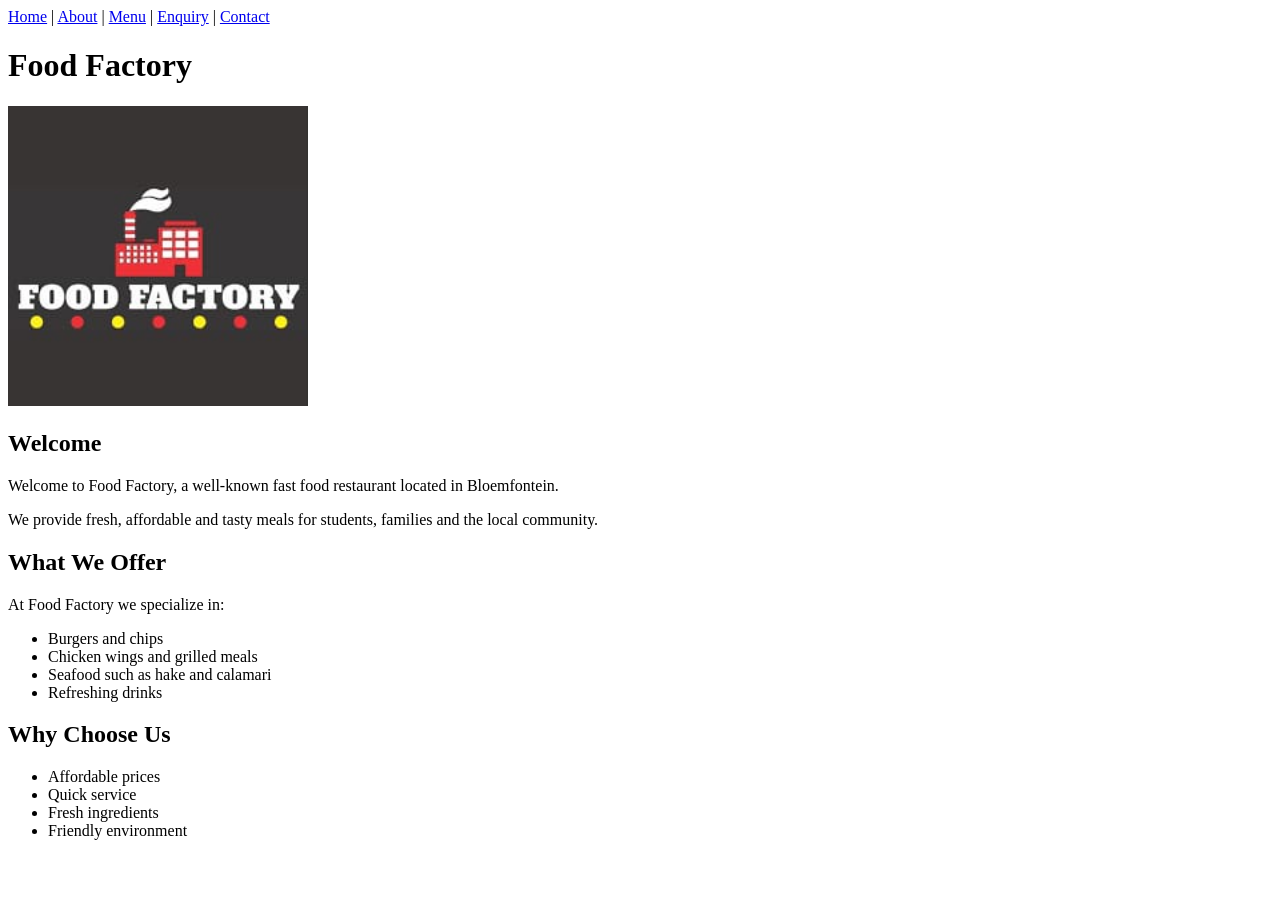
==== index.html @ e7bd3f86 "Add files via upload" ====
<!DOCTYPE html>
<html>
<head>
    <title>Food Factory - Home</title>
</head>
<body>

    <!-- Navigation -->
    <a href="index.html">Home</a> |
    <a href="about.html">About</a> |
    <a href="menu.html">Menu</a> |
    <a href="enquiry.html">Enquiry</a> |
    <a href="contact.html">Contact</a>

    <h1>Food Factory</h1>

    <img src="Logo.jpg" width="300">

    <h2>Welcome</h2>
    <p>Welcome to Food Factory, a well-known fast food restaurant located in Bloemfontein.</p>
    <p>We provide fresh, affordable and tasty meals for students, families and the local community.</p>

    <h2>What We Offer</h2>
    <p>At Food Factory we specialize in:</p>
    <ul>
        <li>Burgers and chips</li>
        <li>Chicken wings and grilled meals</li>
        <li>Seafood such as hake and calamari</li>
        <li>Refreshing drinks</li>
    </ul>

    <h2>Why Choose Us</h2>
    <ul>
        <li>Affordable prices</li>
        <li>Quick service</li>
        <li>Fresh ingredients</li>
        <li>Friendly environment</li>
    </ul>

</body>
</html>
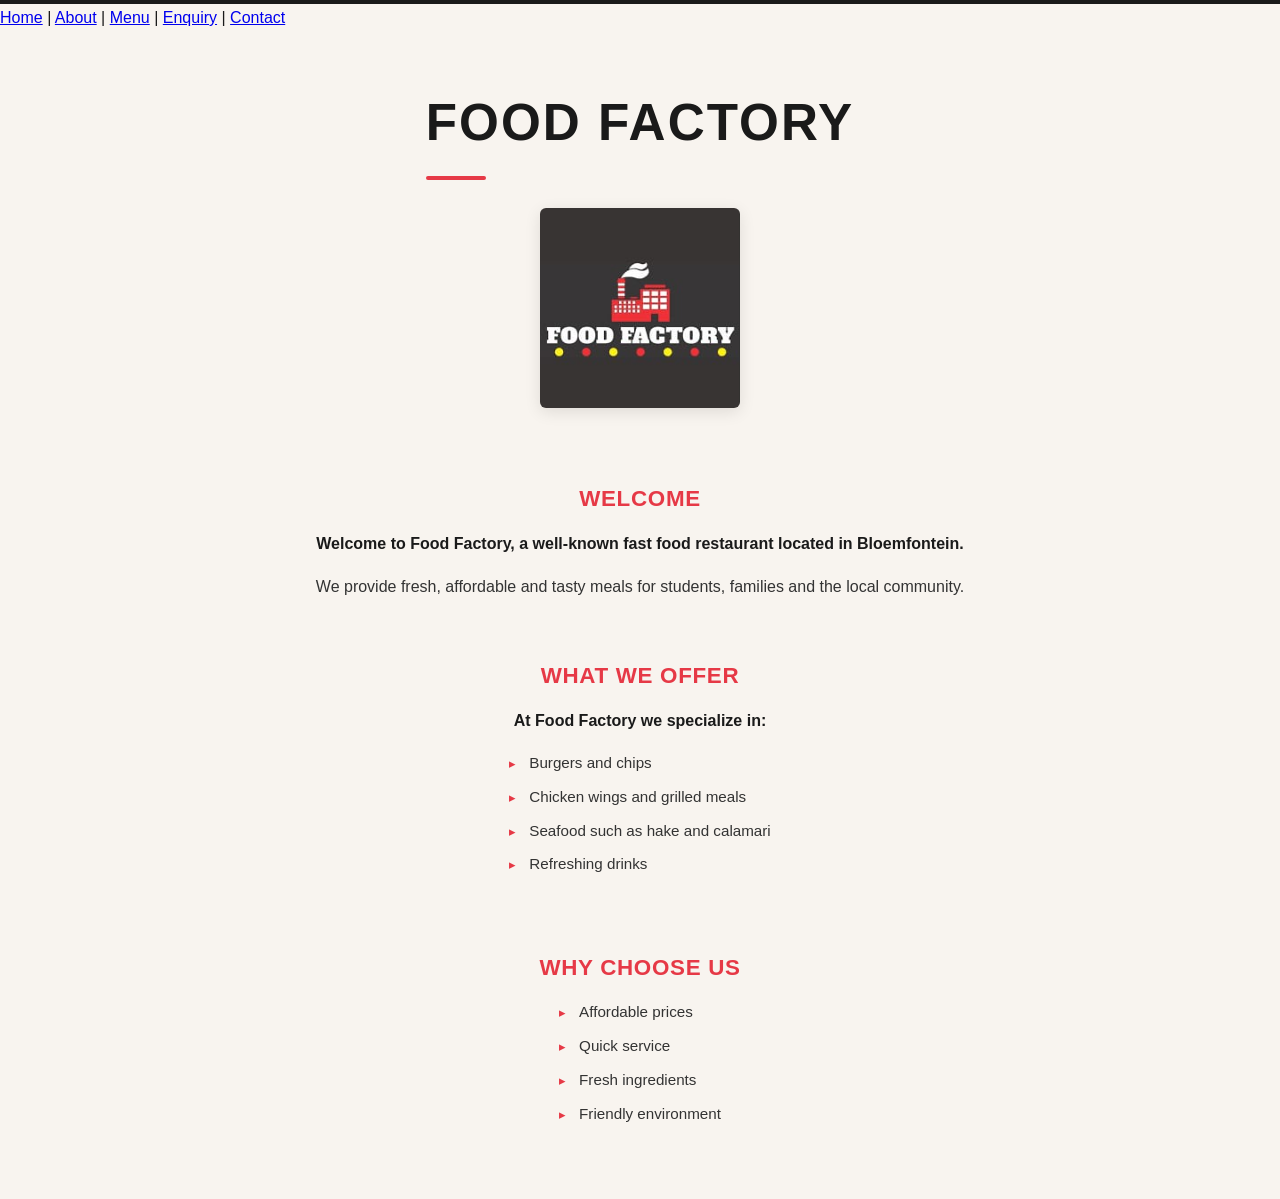
==== commit a6c3cd28: "edited all the website for linking css, and javascript" ====
--- a/index.html
+++ b/index.html
@@ -1,20 +1,25 @@
 <!DOCTYPE html>
 <html>
 <head>
+    <meta charset="UTF-8">
+    <meta name="viewport" content="width=device-width, initial-scale=1.0">
     <title>Food Factory - Home</title>
+    <link rel="stylesheet" href="css/style.css">
 </head>
 <body>
 
     <!-- Navigation -->
-    <a href="index.html">Home</a> |
-    <a href="about.html">About</a> |
-    <a href="menu.html">Menu</a> |
-    <a href="enquiry.html">Enquiry</a> |
-    <a href="contact.html">Contact</a>
+     <nav>
+        <a href="index.html">Home</a> |
+        <a href="about.html">About</a> |
+        <a href="menu.html">Menu</a> |
+        <a href="enquiry.html">Enquiry</a> |
+        <a href="contact.html">Contact</a>
+    </nav>
 
     <h1>Food Factory</h1>
 
-    <img src="Logo.jpg" width="300">
+    <img src="images/Logo.jpg" width="300">
 
     <h2>Welcome</h2>
     <p>Welcome to Food Factory, a well-known fast food restaurant located in Bloemfontein.</p>
--- a/css/style.css
+++ b/css/style.css
@@ -0,0 +1,429 @@
+/* ============================================================
+   Food Factory — Main Stylesheet
+   Covers: index.html, about.html, menu.html,
+           enquiry.html, contact.html
+   Fonts: Oswald (headings) + Lato (body) via Google Fonts
+   Add this inside every <head>:
+   <link rel="stylesheet" href="style.css">
+   <link href="https://fonts.googleapis.com/css2?family=Oswald:wght@400;600;700&family=Lato:wght@300;400;700&display=swap" rel="stylesheet">
+   ============================================================ */
+
+/* ── Reset & Base ── */
+*, *::before, *::after {
+    box-sizing: border-box;
+    margin: 0;
+    padding: 0;
+}
+
+html {
+    scroll-behavior: smooth;
+}
+
+body {
+    font-family: 'Lato', sans-serif;
+    font-weight: 400;
+    font-size: 16px;
+    line-height: 1.7;
+    background-color: #F8F4EF;
+    color: #1A1A1A;
+    min-height: 100vh;
+    display: flex;
+    flex-direction: column;
+}
+
+/* ── CSS Custom Properties ── */
+:root {
+    --red:      #E63946;
+    --gold:     #F4A261;
+    --charcoal: #1A1A1A;
+    --surface:  #F8F4EF;
+    --white:    #FFFFFF;
+    --border:   #D9D9D9;
+    --nav-bg:   #1A1A1A;
+    --nav-link: #F8F4EF;
+    --shadow:   0 4px 16px rgba(0,0,0,0.10);
+    --radius:   6px;
+    --max-w:    960px;
+}
+
+/* ── Navigation ── */
+nav, body > a, body > a + a {
+    /* handled below via the nav wrapper */
+}
+
+/* Target the inline link nav at the top of each page */
+body > a {
+    display: none; /* hidden — replaced by styled nav below */
+}
+
+/* Build a real nav bar using the raw anchor tags */
+body {
+    /* Wrap the loose <a> links visually */
+}
+
+/* Since the HTML uses bare <a> tags directly in <body>,
+   we style them collectively to form a nav strip */
+body > a:first-of-type,
+body > a {
+    display: inline-block;
+    font-family: 'Oswald', sans-serif;
+    font-size: 0.85rem;
+    font-weight: 600;
+    letter-spacing: 0.08em;
+    text-transform: uppercase;
+    text-decoration: none;
+    color: var(--nav-link);
+    background: var(--nav-bg);
+    padding: 14px 20px;
+    transition: background 0.2s, color 0.2s;
+}
+
+body > a:hover {
+    background: var(--red);
+    color: var(--white);
+}
+
+/* Nav container effect — make all top-level links sit in one bar */
+body > a:first-of-type {
+    padding-left: 28px;
+}
+
+/* The nav strip itself */
+body::before {
+    content: '';
+    display: block;
+    background: var(--nav-bg);
+    height: 4px; /* red top accent line */
+}
+
+/* Override the | separators: hide them */
+body > a + a::before {
+    content: none;
+}
+
+/* ── Page Header / Brand Bar ── */
+body > h1:first-of-type,
+body > h1 {
+    font-family: 'Oswald', sans-serif;
+    font-size: clamp(2rem, 5vw, 3.2rem);
+    font-weight: 700;
+    letter-spacing: 0.04em;
+    text-transform: uppercase;
+    color: var(--charcoal);
+    max-width: var(--max-w);
+    margin: 48px auto 4px;
+    padding: 0 24px;
+    position: relative;
+}
+
+/* Signature red underline stamp on every h1 */
+body > h1::after {
+    content: '';
+    display: block;
+    width: 60px;
+    height: 4px;
+    background: var(--red);
+    margin-top: 10px;
+    border-radius: 2px;
+}
+
+/* ── Logo Image ── */
+body > img {
+    display: block;
+    max-width: 200px;
+    width: 100%;
+    height: auto;
+    margin: 24px auto 32px;
+    border-radius: var(--radius);
+    box-shadow: var(--shadow);
+}
+
+/* ── Main Content Wrapper ── */
+body > h2,
+body > p,
+body > ul,
+body > table,
+body > form {
+    max-width: var(--max-w);
+    margin-left: auto;
+    margin-right: auto;
+    padding-left: 24px;
+    padding-right: 24px;
+}
+
+/* ── Headings ── */
+h2 {
+    font-family: 'Oswald', sans-serif;
+    font-size: 1.4rem;
+    font-weight: 600;
+    letter-spacing: 0.03em;
+    text-transform: uppercase;
+    color: var(--red);
+    margin-top: 40px;
+    margin-bottom: 12px;
+}
+
+h3 {
+    font-family: 'Oswald', sans-serif;
+    font-size: 1.1rem;
+    font-weight: 600;
+    color: var(--charcoal);
+    margin-top: 20px;
+    margin-bottom: 8px;
+}
+
+/* ── Paragraphs ── */
+p {
+    margin-bottom: 16px;
+    color: #333333;
+    max-width: 680px;
+}
+
+/* ── Lists (About & Index) ── */
+ul {
+    list-style: none;
+    margin-bottom: 24px;
+    padding-left: 24px;
+}
+
+ul li {
+    position: relative;
+    padding-left: 20px;
+    margin-bottom: 8px;
+    color: #333333;
+}
+
+ul li::before {
+    content: '▸';
+    position: absolute;
+    left: 0;
+    color: var(--red);
+    font-size: 0.8rem;
+    top: 3px;
+}
+
+/* ── Menu Table (menu.html) ── */
+table {
+    width: 100%;
+    border-collapse: collapse;
+    margin: 32px auto 48px;
+    background: var(--white);
+    border-radius: var(--radius);
+    overflow: hidden;
+    box-shadow: var(--shadow);
+    font-size: 0.95rem;
+}
+
+table[border] {
+    border: none; /* override inline attribute */
+}
+
+thead, tr:first-child {
+    background: var(--charcoal);
+    color: var(--white);
+}
+
+th {
+    font-family: 'Oswald', sans-serif;
+    font-weight: 600;
+    font-size: 0.85rem;
+    letter-spacing: 0.07em;
+    text-transform: uppercase;
+    padding: 14px 18px;
+    text-align: left;
+    background: var(--charcoal);
+    color: var(--white);
+    border: none;
+}
+
+td {
+    padding: 13px 18px;
+    border: none;
+    border-bottom: 1px solid var(--border);
+    vertical-align: middle;
+    color: #333333;
+}
+
+/* Price column — stand out */
+td:last-child {
+    font-family: 'Oswald', sans-serif;
+    font-weight: 600;
+    font-size: 1rem;
+    color: var(--red);
+    white-space: nowrap;
+}
+
+/* Category column */
+td:first-child {
+    font-weight: 700;
+    color: var(--charcoal);
+    font-size: 0.85rem;
+    text-transform: uppercase;
+    letter-spacing: 0.04em;
+}
+
+/* Zebra rows */
+tr:nth-child(even) td {
+    background-color: #FAF7F4;
+}
+
+tr:not(:first-child):hover td {
+    background-color: #FFF0E8;
+    transition: background 0.15s;
+}
+
+/* ── Enquiry Form (enquiry.html) ── */
+form {
+    background: var(--white);
+    padding: 40px 36px;
+    border-radius: var(--radius);
+    box-shadow: var(--shadow);
+    margin-top: 28px;
+    margin-bottom: 56px;
+    max-width: 560px;
+}
+
+label {
+    display: block;
+    font-family: 'Oswald', sans-serif;
+    font-size: 0.85rem;
+    font-weight: 600;
+    letter-spacing: 0.06em;
+    text-transform: uppercase;
+    color: var(--charcoal);
+    margin-bottom: 6px;
+    margin-top: 20px;
+}
+
+label:first-of-type {
+    margin-top: 0;
+}
+
+input[type="text"],
+input[type="email"],
+textarea {
+    display: block;
+    width: 100%;
+    padding: 11px 14px;
+    font-family: 'Lato', sans-serif;
+    font-size: 0.95rem;
+    color: var(--charcoal);
+    background: var(--surface);
+    border: 1px solid var(--border);
+    border-radius: var(--radius);
+    outline: none;
+    transition: border-color 0.2s, box-shadow 0.2s;
+    margin-top: 4px;
+}
+
+input[type="text"]:focus,
+input[type="email"]:focus,
+textarea:focus {
+    border-color: var(--red);
+    box-shadow: 0 0 0 3px rgba(230, 57, 70, 0.15);
+}
+
+textarea {
+    resize: vertical;
+    min-height: 120px;
+}
+
+/* Remove old br spacing — form uses block elements now */
+form br {
+    display: none;
+}
+
+input[type="submit"] {
+    display: inline-block;
+    margin-top: 28px;
+    padding: 13px 36px;
+    font-family: 'Oswald', sans-serif;
+    font-size: 1rem;
+    font-weight: 600;
+    letter-spacing: 0.08em;
+    text-transform: uppercase;
+    color: var(--white);
+    background: var(--red);
+    border: none;
+    border-radius: var(--radius);
+    cursor: pointer;
+    transition: background 0.2s, transform 0.1s;
+}
+
+input[type="submit"]:hover {
+    background: #c62b37;
+    transform: translateY(-1px);
+}
+
+input[type="submit"]:active {
+    transform: translateY(0);
+}
+
+/* ── Contact Page (contact.html) ── */
+/* Address blocks */
+body > h2 + p {
+    font-weight: 700;
+    color: var(--charcoal);
+}
+
+/* Opening hours list */
+body > ul li {
+    font-size: 0.95rem;
+}
+
+/* ── Footer Spacer ── */
+body > *:last-child {
+    margin-bottom: 64px;
+}
+
+/* ── Responsive ── */
+@media (max-width: 640px) {
+    body > a {
+        padding: 12px 14px;
+        font-size: 0.78rem;
+    }
+
+    body > h1 {
+        font-size: 1.8rem;
+        margin-top: 32px;
+    }
+
+    table {
+        font-size: 0.82rem;
+    }
+
+    th, td {
+        padding: 10px 12px;
+    }
+
+    form {
+        padding: 28px 20px;
+    }
+}
+
+@media (max-width: 420px) {
+    body > a {
+        padding: 10px 10px;
+        font-size: 0.72rem;
+        letter-spacing: 0.02em;
+    }
+
+    table {
+        display: block;
+        overflow-x: auto;
+        white-space: nowrap;
+    }
+}
+
+/* ── Accessibility ── */
+a:focus-visible {
+    outline: 3px solid var(--gold);
+    outline-offset: 2px;
+}
+
+@media (prefers-reduced-motion: reduce) {
+    *, *::before, *::after {
+        transition: none !important;
+        animation: none !important;
+    }
+}
